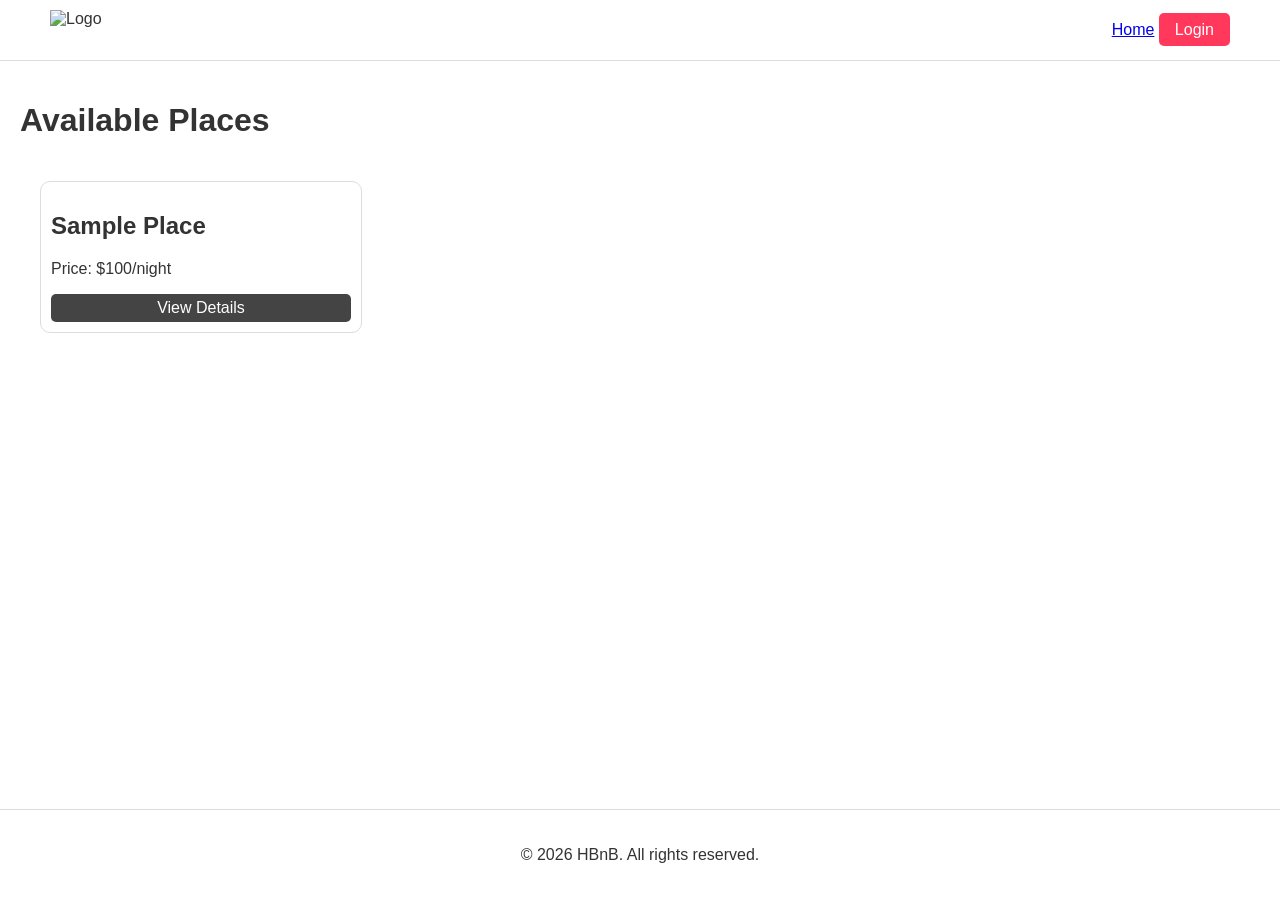
==== part4/index.html @ 388991d3 "Add index.html for Places page" ====
<!DOCTYPE html>
<html lang="en">
<head>
    <meta charset="UTF-8">
    <title>HBnB - Places</title>
    <link rel="stylesheet" href="styles.css">
</head>
<body>
    <header>
        <img src="logo.png" alt="Logo" class="logo">
        <nav>
            <a href="index.html">Home</a>
            <a href="login.html" class="login-button">Login</a>
        </nav>
    </header>
    <main>
        <h1>Available Places</h1>
        <div id="places-list">
            <article class="place-card">
                <h2>Sample Place</h2>
                <p>Price: $100/night</p>
                <a href="place.html" class="details-button">View Details</a>
            </article>
        </div>
    </main>
    <footer>
        <p>© 2026 HBnB. All rights reserved.</p>
    </footer>
</body>
</html>
---- part4/styles.css ----
:root {
    --primary-color: #ff385c; /* Example color */
    --text-color: #333;
    --bg-color: #f7f7f7;
}

body {
    font-family: Arial, sans-serif;
    margin: 0;
    display: flex;
    flex-direction: column;
    min-height: 100vh;
    color: var(--text-color);
}

header {
    display: flex;
    justify-content: space-between;
    align-items: center;
    padding: 10px 50px;
    border-bottom: 1px solid #ddd;
}

.logo {
    height: 40px;
}

.login-button {
    padding: 8px 16px;
    background-color: var(--primary-color);
    color: white;
    text-decoration: none;
    border-radius: 5px;
}

main {
    flex: 1;
    padding: 20px;
}

/* Fixed Parameters for Cards */
.place-card, .review-card {
    margin: 20px;
    padding: 10px;
    border: 1px solid #ddd;
    border-radius: 10px;
}

.place-card {
    display: inline-block;
    width: 300px;
    vertical-align: top;
}

.details-button {
    display: block;
    text-align: center;
    margin-top: 10px;
    padding: 5px;
    background: #444;
    color: #fff;
    text-decoration: none;
    border-radius: 5px;
}

footer {
    text-align: center;
    padding: 20px;
    border-top: 1px solid #ddd;
}
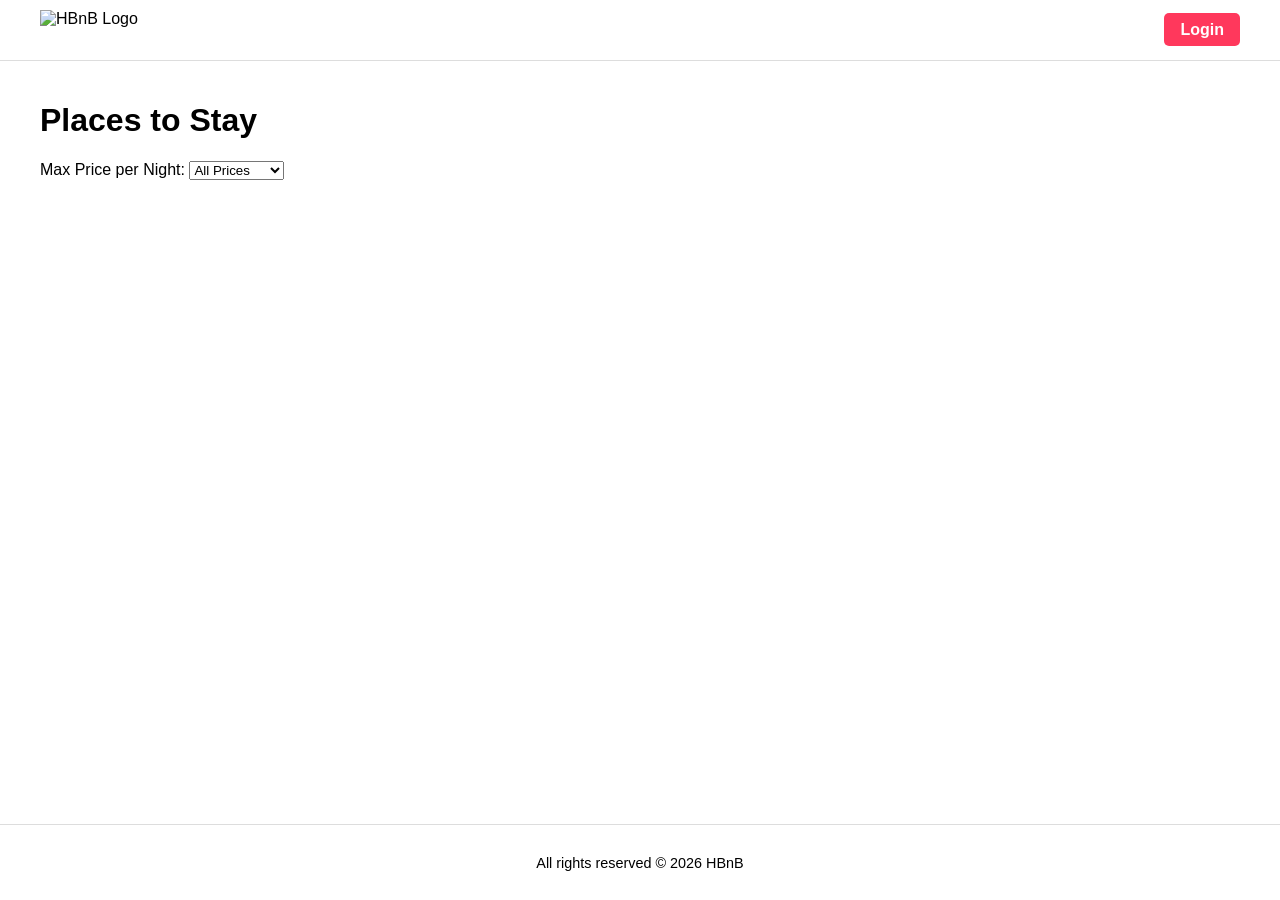
==== commit 30cedc78: "Update index.html for title and content changes" ====
--- a/part4/index.html
+++ b/part4/index.html
@@ -2,29 +2,35 @@
 <html lang="en">
 <head>
     <meta charset="UTF-8">
-    <title>HBnB - Places</title>
+    <title>HBnB - Explore Places</title>
     <link rel="stylesheet" href="styles.css">
 </head>
 <body>
     <header>
-        <img src="logo.png" alt="Logo" class="logo">
+        <img src="logo.png" alt="HBnB Logo" class="logo">
         <nav>
-            <a href="index.html">Home</a>
-            <a href="login.html" class="login-button">Login</a>
+            <a href="login.html" id="login-link" class="login-button">Login</a>
         </nav>
     </header>
+
     <main>
-        <h1>Available Places</h1>
-        <div id="places-list">
-            <article class="place-card">
-                <h2>Sample Place</h2>
-                <p>Price: $100/night</p>
-                <a href="place.html" class="details-button">View Details</a>
-            </article>
-        </div>
+        <h1>Places to Stay</h1>
+        
+        <section id="filters">
+            <label for="price-filter">Max Price per Night:</label>
+            <select id="price-filter">
+                <option value="All">All Prices</option>
+                <option value="10">$10 or less</option>
+                <option value="50">$50 or less</option>
+                <option value="100">$100 or less</option>
+            </select>
+        </section>
+
+        <section id="places-list">
+            </section>
     </main>
-    <footer>
-        <p>© 2026 HBnB. All rights reserved.</p>
-    </footer>
+
+    <footer><p>All rights reserved © 2026 HBnB</p></footer>
+    <script src="scripts.js"></script>
 </body>
 </html>
--- a/part4/styles.css
+++ b/part4/styles.css
@@ -1,29 +1,27 @@
 :root {
-    --primary-color: #ff385c; /* Example color */
+    --primary-color: #ff385c;
     --text-color: #333;
-    --bg-color: #f7f7f7;
+    --bg-color: #ffffff;
 }
 
 body {
-    font-family: Arial, sans-serif;
+    font-family: 'Segoe UI', Tahoma, Geneva, Verdana, sans-serif;
     margin: 0;
     display: flex;
     flex-direction: column;
     min-height: 100vh;
-    color: var(--text-color);
 }
 
 header {
     display: flex;
     justify-content: space-between;
     align-items: center;
-    padding: 10px 50px;
+    padding: 10px 40px;
     border-bottom: 1px solid #ddd;
+    background-color: var(--bg-color);
 }
 
-.logo {
-    height: 40px;
-}
+.logo { height: 40px; }
 
 .login-button {
     padding: 8px 16px;
@@ -31,40 +29,41 @@
     color: white;
     text-decoration: none;
     border-radius: 5px;
+    font-weight: bold;
 }
 
-main {
-    flex: 1;
-    padding: 20px;
+main { flex: 1; padding: 20px 40px; }
+
+footer {
+    text-align: center;
+    padding: 15px;
+    border-top: 1px solid #ddd;
+    font-size: 0.9em;
 }
 
-/* Fixed Parameters for Cards */
+/* Card Requirements */
 .place-card, .review-card {
     margin: 20px;
     padding: 10px;
     border: 1px solid #ddd;
     border-radius: 10px;
+    display: inline-block;
+    width: 280px;
+    vertical-align: top;
+    transition: transform 0.2s;
 }
 
-.place-card {
-    display: inline-block;
-    width: 300px;
-    vertical-align: top;
-}
+.place-card:hover { transform: translateY(-5px); }
 
 .details-button {
     display: block;
     text-align: center;
     margin-top: 10px;
-    padding: 5px;
+    padding: 8px;
     background: #444;
-    color: #fff;
+    color: white;
     text-decoration: none;
     border-radius: 5px;
 }
 
-footer {
-    text-align: center;
-    padding: 20px;
-    border-top: 1px solid #ddd;
-}
+#filters { margin-bottom: 20px; }
